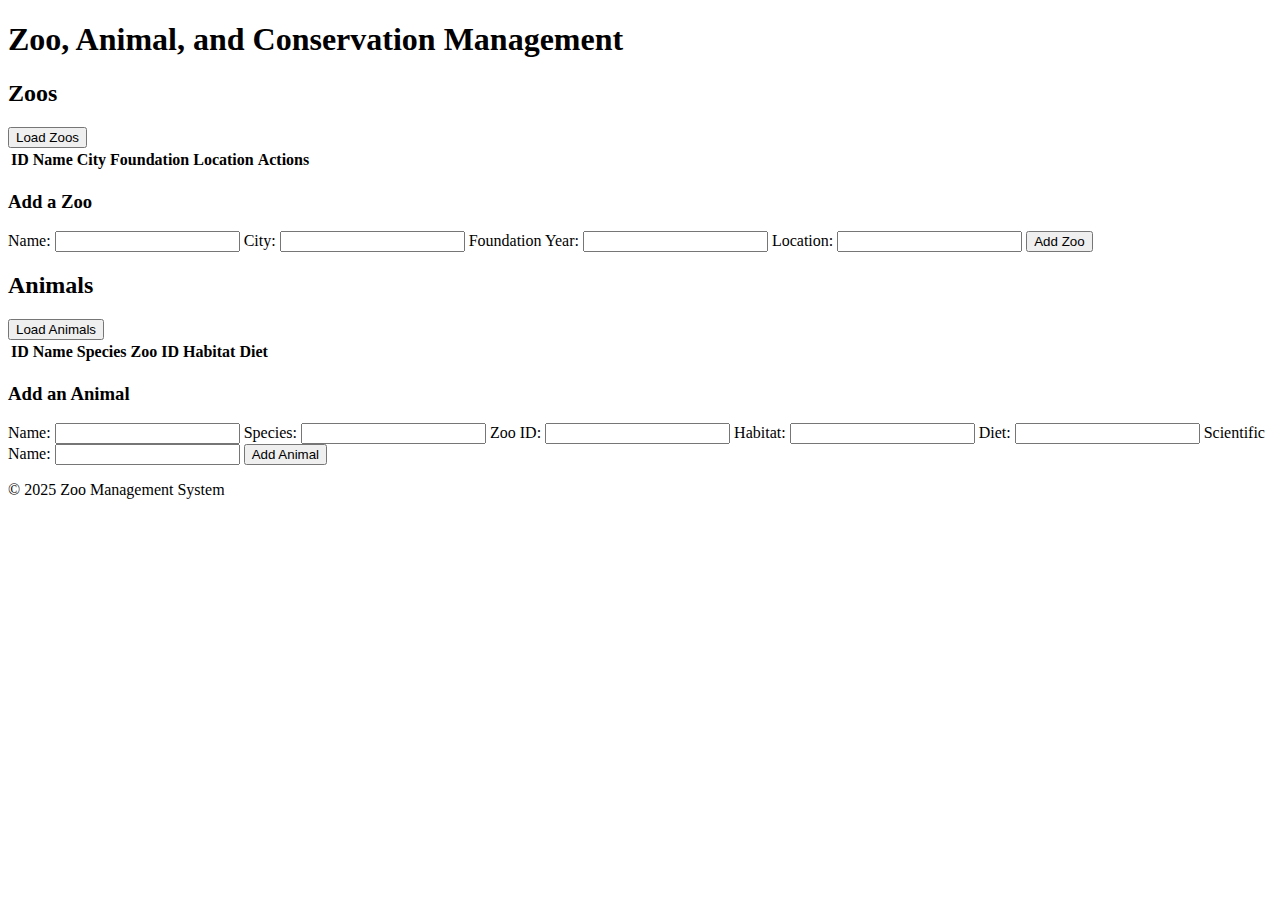
==== REST/templates/index.html @ b4c0d483 "Implementacion inicial de SOAP, rename de REST" ====
<!DOCTYPE html>
<html lang="en">
<head>
    <meta charset="UTF-8">
    <meta name="viewport" content="width=device-width, initial-scale=1.0">
    <title>Zoo Management System</title>
    <link rel="stylesheet" href="/static/styles.css">
</head>
<body>
    <header>
        <h1>Zoo, Animal, and Conservation Management</h1>
    </header>
    <main>
        <!-- Zoos Section -->
        <section>
            <h2>Zoos</h2>
            <button onclick="getZoos()">Load Zoos</button>
            <table>
                <thead>
                    <tr>
                        <th>ID</th>
                        <th>Name</th>
                        <th>City</th>
                        <th>Foundation</th>
                        <th>Location</th>
                        <th>Actions</th>
                    </tr>
                </thead>
                <tbody id="zoos-list"></tbody>
            </table>
            <h3>Add a Zoo</h3>
            <form id="add-zoo-form">
                <label for="zoo-name">Name:</label>
                <input type="text" id="zoo-name" required>
                <label for="zoo-city">City:</label>
                <input type="text" id="zoo-city" required>
                <label for="zoo-foundation">Foundation Year:</label>
                <input type="number" id="zoo-foundation" required>
                <label for="zoo-location">Location:</label>
                <input type="text" id="zoo-location" required>
                <button type="submit">Add Zoo</button>
            </form>
        </section>

        <!-- Animals Section -->
        <section>
            <h2>Animals</h2>
            <button onclick="getAnimals()">Load Animals</button>
            <table>
                <thead>
                    <tr>
                        <th>ID</th>
                        <th>Name</th>
                        <th>Species</th>
                        <th>Zoo ID</th>
                        <th>Habitat</th>
                        <th>Diet</th>
                    </tr>
                </thead>
                <tbody id="animals-list"></tbody>
            </table>
            <h3>Add an Animal</h3>
            <form id="add-animal-form">
                <label for="animal-name">Name:</label>
                <input type="text" id="animal-name" required>
                <label for="animal-species">Species:</label>
                <input type="text" id="animal-species" required>
                <label for="animal-zooid">Zoo ID:</label>
                <input type="text" id="animal-zooid" required>
                <label for="animal-habitat">Habitat:</label>
                <input type="text" id="animal-habitat" required>
                <label for="animal-diet">Diet:</label>
                <input type="text" id="animal-diet" required>
                <label for="animal-scientific-name">Scientific Name:</label>
                <input type="text" id="animal-scientific-name" required>
                <button type="submit">Add Animal</button>
            </form>
            
        </section>
    </main>
    <footer>
        <p>&copy; 2025 Zoo Management System</p>
    </footer>
    <script src="/static/script.js"></script>
</body>
</html>
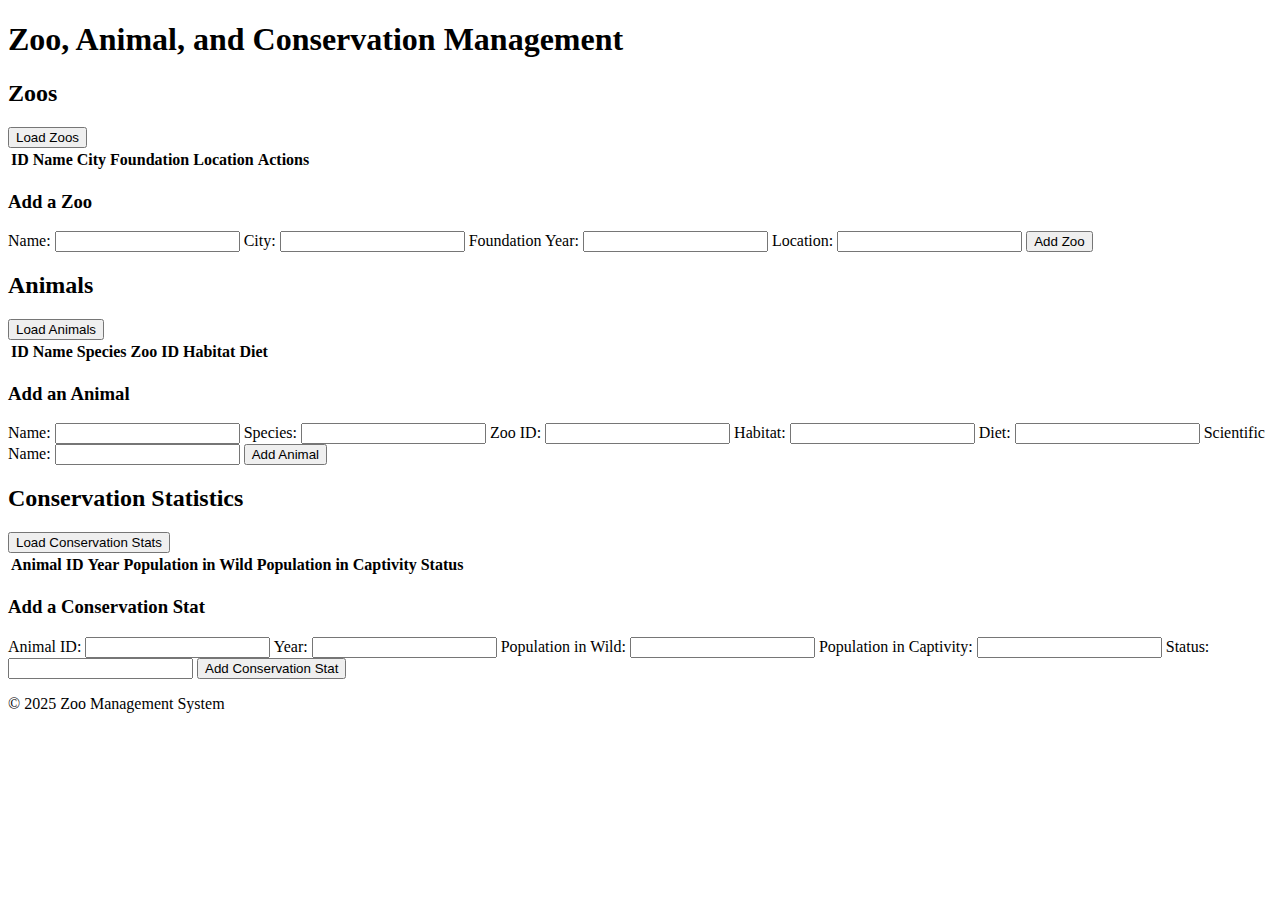
==== commit eb4b30de: "Stats añadidos API REST" ====
--- a/REST/templates/index.html
+++ b/REST/templates/index.html
@@ -76,7 +76,38 @@
                 <button type="submit">Add Animal</button>
             </form>
             
-        </section>
+
+             <!-- Conservation Stats Section -->
+             <section>
+                <h2>Conservation Statistics</h2>
+                <button onclick="getConservationStats()">Load Conservation Stats</button>
+                <table>
+                    <thead>
+                        <tr>
+                            <th>Animal ID</th>
+                            <th>Year</th>
+                            <th>Population in Wild</th>
+                            <th>Population in Captivity</th>
+                            <th>Status</th>
+                        </tr>
+                    </thead>
+                    <tbody id="conservation-stats-list"></tbody>
+                </table>
+                <h3>Add a Conservation Stat</h3>
+                <form id="add-stat-form">
+                    <label for="stat-animalid">Animal ID:</label>
+                    <input type="text" id="stat-animalid" required>
+                    <label for="stat-year">Year:</label>
+                    <input type="number" id="stat-year" required>
+                    <label for="stat-population-wild">Population in Wild:</label>
+                    <input type="number" id="stat-population-wild" required>
+                    <label for="stat-population-captivity">Population in Captivity:</label>
+                    <input type="number" id="stat-population-captivity" required>
+                    <label for="stat-status">Status:</label>
+                    <input type="text" id="stat-status" required>
+                    <button type="submit">Add Conservation Stat</button>
+                </form>
+            </section>
     </main>
     <footer>
         <p>&copy; 2025 Zoo Management System</p>
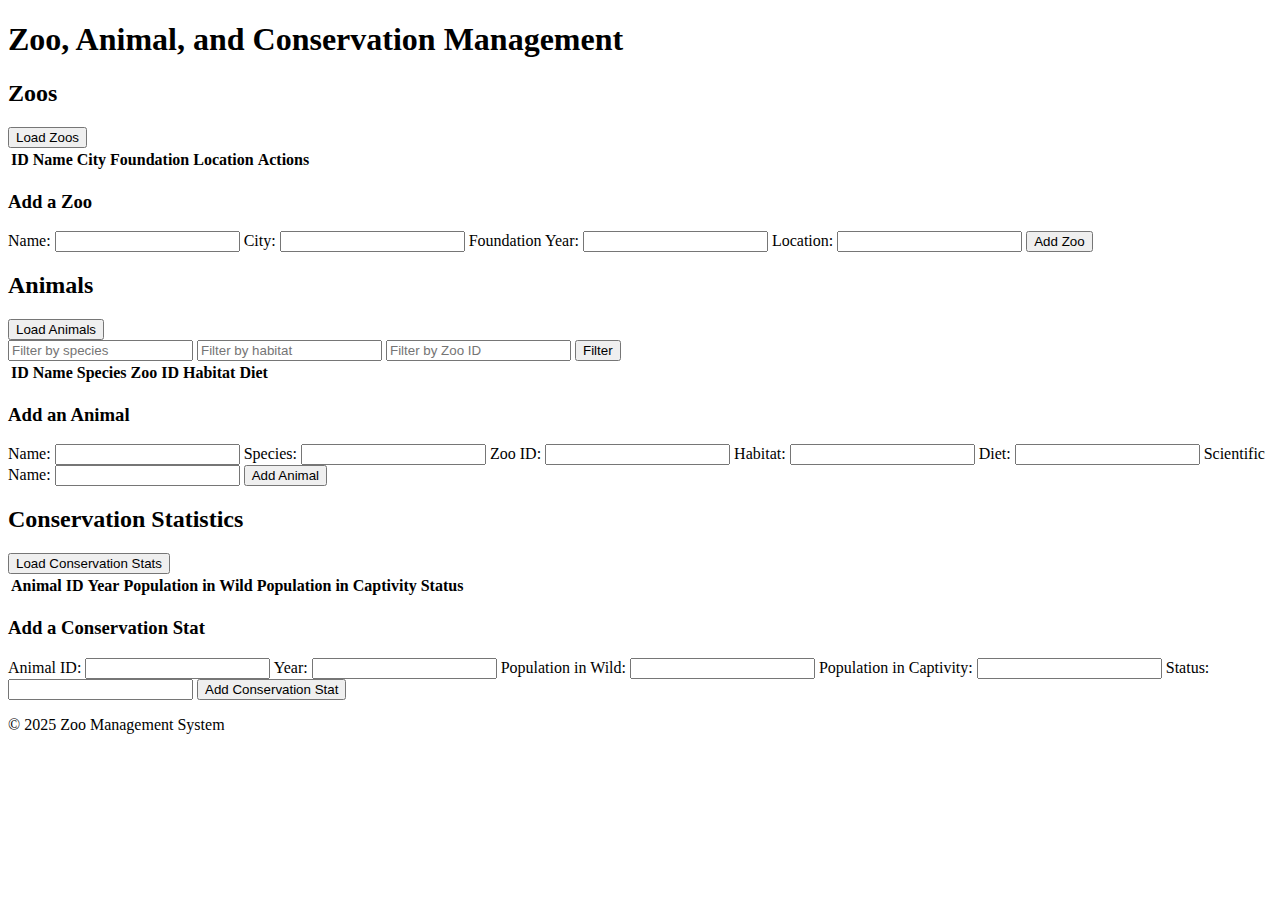
==== commit e0973c5d: "Escenarios complejos API REST" ====
--- a/REST/templates/index.html
+++ b/REST/templates/index.html
@@ -44,8 +44,16 @@
 
         <!-- Animals Section -->
         <section>
+            
+            
             <h2>Animals</h2>
             <button onclick="getAnimals()">Load Animals</button>
+            <form id="filter-animals-form">
+                <input type="text" id="filter-species" placeholder="Filter by species">
+                <input type="text" id="filter-habitat" placeholder="Filter by habitat">
+                <input type="text" id="filter-zooid" placeholder="Filter by Zoo ID">
+                <button type="submit">Filter</button>
+            </form>
             <table>
                 <thead>
                     <tr>
